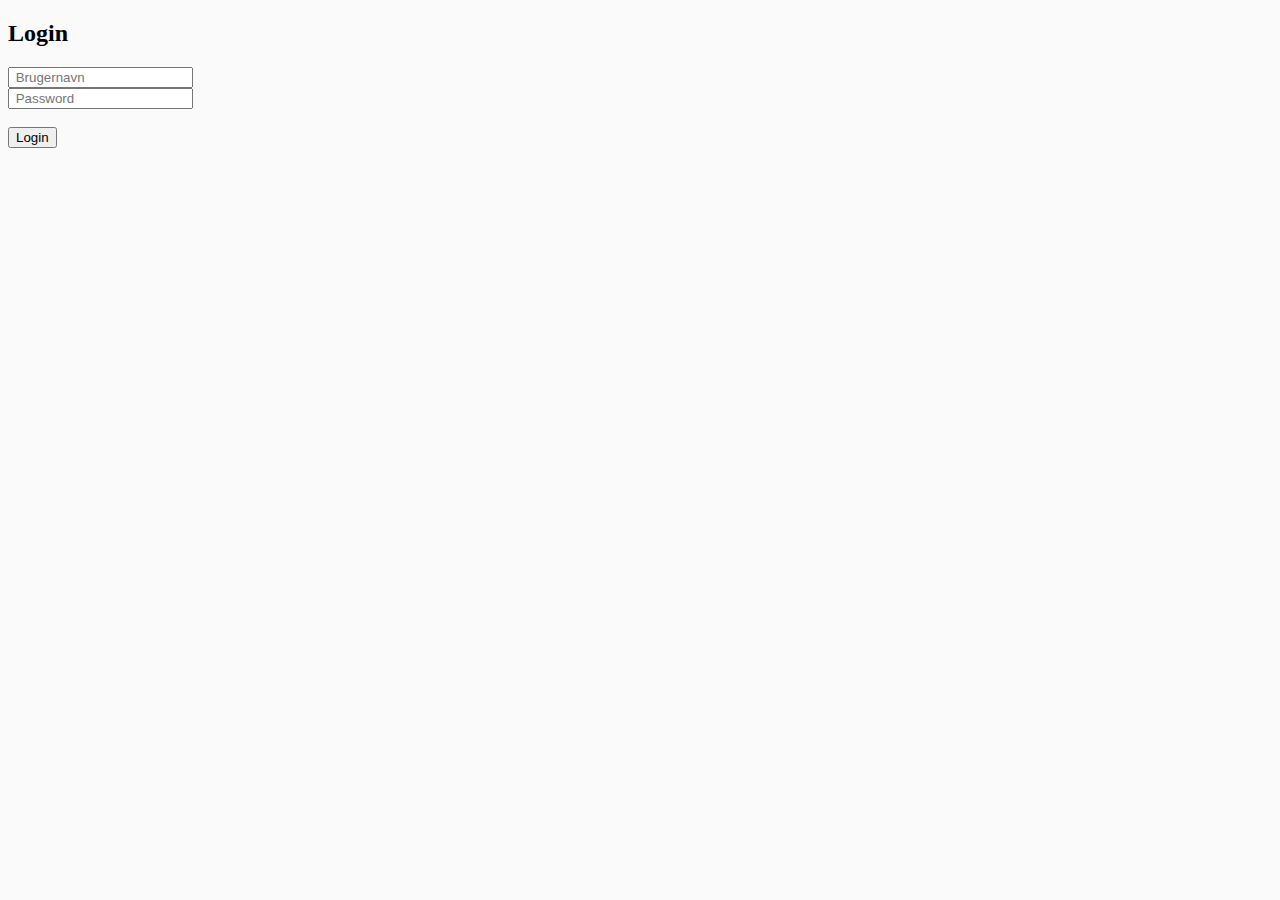
==== Login.html @ 9dd60021 "Merge branch 'master' of /Users/fvmultiservice/WebstormProjects/projekt1-programmering with conflict" ====
<!DOCTYPE html>
<html lang="en" xmlns="http://www.w3.org/1999/html">
<head>
    <meta charset="UTF-8">
    <title>Login form</title>
    <link rel="stylesheet" type="text/css" href="style.css">
</head>
<body>
<div>
    <form name="Revisor login">
        <h2>Login</h2>

        <input type="text" id="user_name" value="" placeholder=" Brugernavn"/><br/>
        <input type="text" id="password" value="" placeholder=" Password"/><br/>
        <div id="loginError"></div>
        <br/>
        <button type="login" onclick="Login" style="cursor: pointer">Login</button>
    </form>
</div>
</body>
</html>
---- style.css ----
body{
    background-color: rgb(250, 250, 250);
}
.calendercontainer{
    left: 0;
    right: 0;
    margin: auto;
    display: block;
    width: 500px;
    margin-top: 100px;
    padding: 24px;
    box-shadow: 0 14px 28px rgba(0,0,0,0.25), 0 10px 10px rgba(0,0,0,0.22);
    background-color: white;
}
.calendercontainer,
.calendercontainer div{
    box-sizing: border-box;
}
.calendercontainer * {
    font-family: 'Roboto', 'roboto', sans-serif;
}
.måned{
    display: block;
    width: auto;
}
.årvælgerContainer{
    display: block;
    text-align: center;
}
#år{
    display: inline-block;
    font-weight: 700;
    font-size: 14px;
    color: rgb(130, 130, 130);
}
#årVenstre,
#årHøjre{
    cursor: pointer;
    display: block;
    float: left;
    font-weight: 700;
    color: rgb(130, 130, 130);
}
#årHøjre{
    float: right;
}
.månedvælgerContainer{
    padding: 32px 0 24px;
}
.månedvælgerContainer div{
    display: block;
    float: left;
    font-size: 14px;
    text-transform: uppercase;
    text-align: center;
    color: rgb(140, 140, 140);
    width: calc(100% / 12);
    cursor: pointer;
}
#månedNavn{
    display: block;
    text-align: center;
    font-weight: 500;
    font-size: 28px;
    color: rgb(30, 30, 30);
    padding: 24px 0 8px 0;
}

.ugedage{
    margin-bottom: -4px;
    padding: 12px 0 8px;
}
.ugedage, .dage{
    width: 100%;
    display: inline-block;
}
.ugedage .ugedag{
    width: calc(100% / 7);
    display: block;
    float: left;
    font-weight: 300;
    text-align: center;
}
.dage .dag{
    display: block;
    float: left;
    width: calc(100% / 7);
    height: 50px;
    line-height: 50px;
    transition-duration: 0.5s;
    font-weight: 700;
    text-align: center;
    cursor: pointer;
}
.dage .dag.ledig{
    background-color: rgb(240, 255, 240);
}
.dage .dag.ledig:hover{
    background-color: rgb(170, 255, 170);
}
.dage .dag.optaget{
    background-color: rgb(255, 230, 230);
}
.dage .dag.ikkeImåneden {
    cursor: default;
}


#tidsplan{
    display: none;
    margin-top: 34px;
    padding-top: 20px;
    border-top: 3px solid rgb(170, 170, 170);
}
#tidsplan .venstreSide{
    display: inline-block;
    width: 40%;
}
#tidsplan .venstreSide #tidsplanUgedag{
    display: block;
    font-size: 14px;
    font-weight: 700;
    color: rgb(120, 120, 120);
}
#tidsplan .venstreSide #tidsplanDato{
    display: block;
    font-size: 18px;
    font-weight: 700;
    color: rgb(60, 60, 60);
}
#tidsplan .højreSide{
    display: inline-block;
    width: 60%;
}
#tidsplan .højreSide h3{
    font-size: 18px;
    font-weight: 600;
    margin: 0;
}
#tidsplan .højreSide #tiderContainer{
    display: inline-block;
    width: 100%;
    min-height: 150px;
}
#tidsplan #tiderContainer .tidspunkt{
    display: block;
    margin: 12px 0;
    cursor: pointer;
    font-weight: 700;
    color: rgb(80, 80, 80);
}
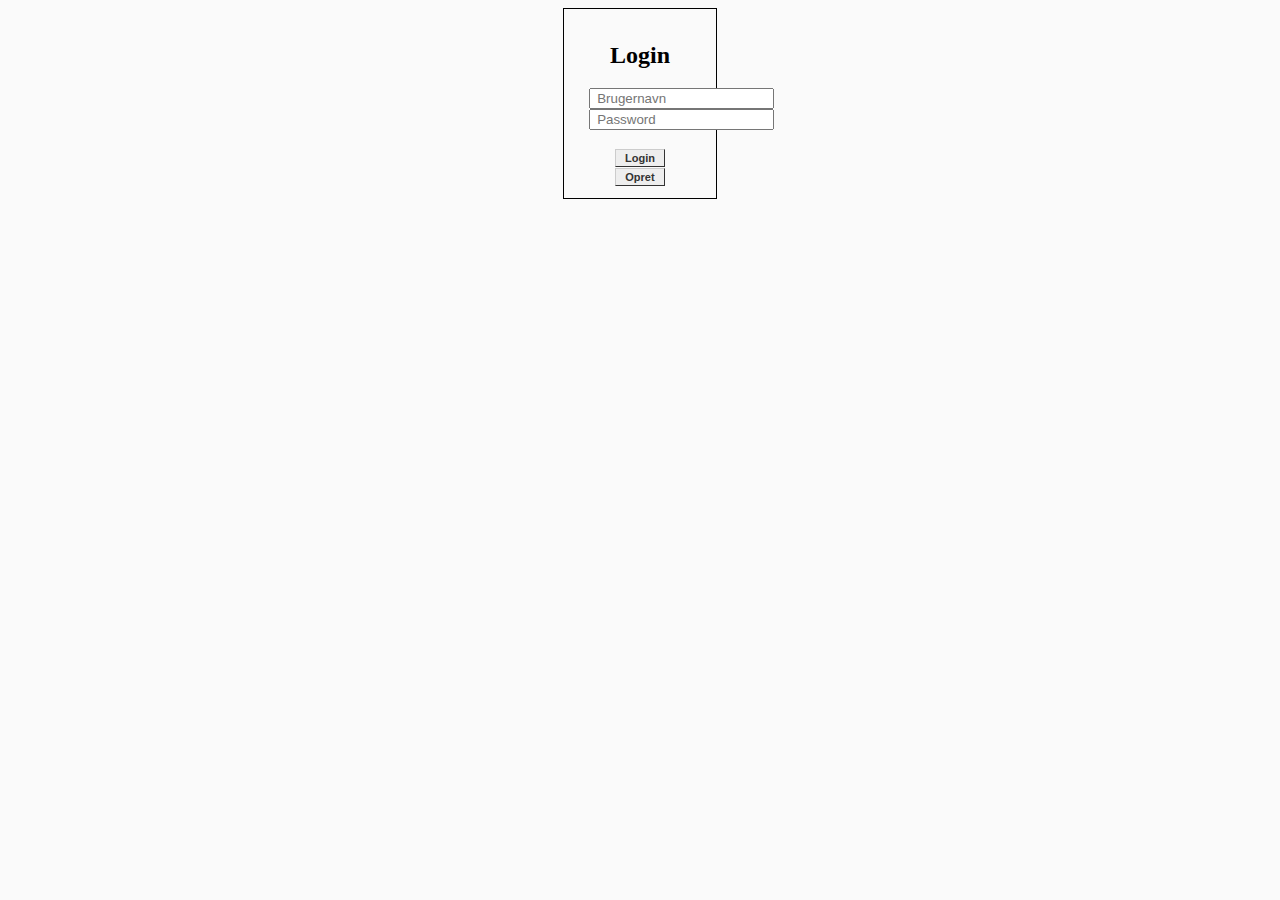
==== commit f5395ab2: "classes" ====
--- a/Login.html
+++ b/Login.html
@@ -6,15 +6,18 @@
     <link rel="stylesheet" type="text/css" href="style.css">
 </head>
 <body>
-<div>
+<div id="loginContainer">
     <form name="Revisor login">
         <h2>Login</h2>
-
         <input type="text" id="user_name" value="" placeholder=" Brugernavn"/><br/>
         <input type="text" id="password" value="" placeholder=" Password"/><br/>
         <div id="loginError"></div>
         <br/>
-        <button type="login" onclick="Login" style="cursor: pointer">Login</button>
+        <button type="login" class="Login" onclick="Login" style="cursor: pointer">Login</button>
+
+        <!-- opretter her en link til opret bruger side som bliver stylet som en knap -->
+        <a href="opretBruger.html" class="opretBrugerKnap">Opret</a>
+
     </form>
 </div>
 </body>
--- a/style.css
+++ b/style.css
@@ -1,16 +1,34 @@
 body{
     background-color: rgb(250, 250, 250);
 }
+.mainContainer{
+    display: flex;
+    justify-content: center;
+}
+
+.step1Container{
+    display: flex;
+    justify-content: center;
+    flex-direction: row;
+    align-items: stretch;
+    width: auto;
+    box-shadow: 0 14px 28px rgba(0,0,0,0.25), 0 10px 10px rgba(0,0,0,0.22);
+    background-color: white;
+}
+
+.optionContainer{
+    display: inline-block;
+    width: 200px;
+    padding: 24px;
+}
+
 .calendercontainer{
     left: 0;
     right: 0;
     margin: auto;
     display: block;
     width: 500px;
-    margin-top: 100px;
     padding: 24px;
-    box-shadow: 0 14px 28px rgba(0,0,0,0.25), 0 10px 10px rgba(0,0,0,0.22);
-    background-color: white;
 }
 .calendercontainer,
 .calendercontainer div{
@@ -148,4 +166,33 @@
     cursor: pointer;
     font-weight: 700;
     color: rgb(80, 80, 80);
+}
+
+/*login styles */
+#loginError{
+    color: red;
+}
+
+.opretBrugerKnap, .Login{
+    font: bold 11px Arial;
+    text-decoration: none;
+    background-color: #EEEEEE;
+    color: #333333;
+    padding: 2% 9% 2% 9%;
+    border-top: 1px solid #CCCCCC;
+    border-right: 1px solid #333333;
+    border-bottom: 1px solid #333333;
+    border-left: 1px solid #CCCCCC;
+
+}
+
+#loginContainer{
+    left:0;
+    right:0;
+    margin:auto;
+    width:8%;
+    border:1px solid black;
+    padding: 1% 2% 1% 2%;
+    text-align: center;
+
 }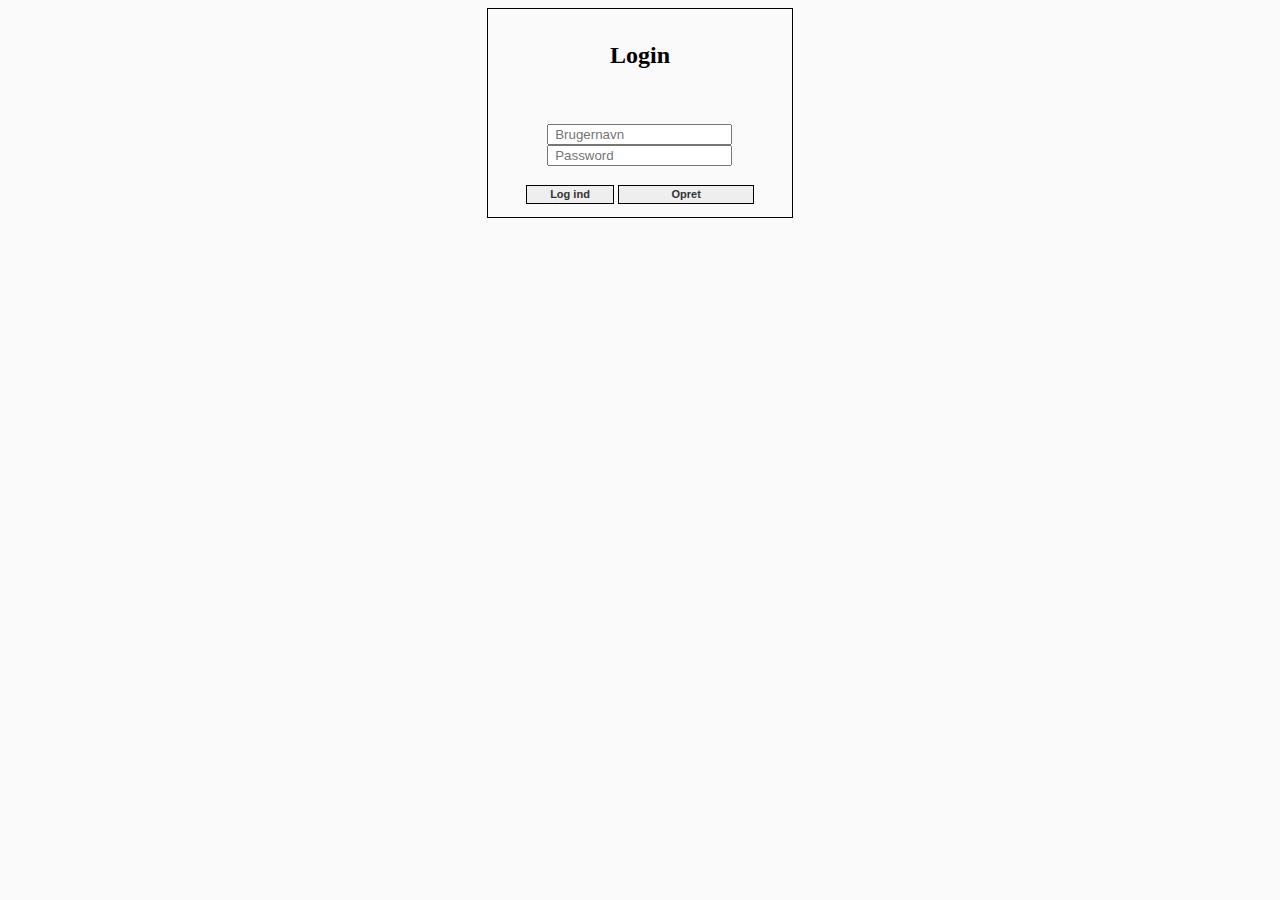
==== commit 1d2f9e4c: "Merge remote-tracking branch 'origin/master'" ====
--- a/Login.html
+++ b/Login.html
@@ -6,19 +6,27 @@
     <link rel="stylesheet" type="text/css" href="style.css">
 </head>
 <body>
-<div id="loginContainer">
-    <form name="Revisor login">
-        <h2>Login</h2>
-        <input type="text" id="user_name" value="" placeholder=" Brugernavn"/><br/>
-        <input type="text" id="password" value="" placeholder=" Password"/><br/>
-        <div id="loginError"></div>
-        <br/>
-        <button type="login" class="Login" onclick="Login" style="cursor: pointer">Login</button>
+    <div id="loginContainer">
+        <form id="loginForm" name="Revisor login" onsubmit="checkLogin()" method="get">
+            <h2>Login</h2>
+            <span id="loginMessage" class="fejlbesked"></span><br><br>
+            <input type="text" id="brugernavn" value="" placeholder=" Brugernavn"/><br/>
+            <input type="password" id="password" value="" placeholder=" Password"/><br/>
 
+            <br/>
+            <button id="submit" class="Login" style="cursor: pointer">Log ind</button>
         <!-- opretter her en link til opret bruger side som bliver stylet som en knap -->
-        <a href="opretBruger.html" class="opretBrugerKnap">Opret</a>
+            <a href="opretBruger.html" class="opretBrugerKnap">Opret</a>
 
     </form>
 </div>
+
+    <script src="Revisorhus.js"></script>
+    <script src="Revisor.js"></script>
+    <script src="Møde.js"></script>
+    <script src="databehandling.js"></script>
+    <script src="Login.js"></script>
+
+
 </body>
 </html>--- a/style.css
+++ b/style.css
@@ -1,6 +1,11 @@
 body{
     background-color: rgb(250, 250, 250);
 }
+
+.navbar ul{
+
+}
+
 .mainContainer{
     display: flex;
     justify-content: center;
@@ -116,8 +121,13 @@
 .dage .dag.ledig:hover{
     background-color: rgb(170, 255, 170);
 }
+.dage .dag.weekend{
+    background-color: rgb(230, 230, 230);
+    pointer-events: none;
+}
 .dage .dag.optaget{
     background-color: rgb(255, 230, 230);
+    pointer-events: none;
 }
 .dage .dag.ikkeImåneden {
     cursor: default;
@@ -140,12 +150,21 @@
     font-weight: 700;
     color: rgb(120, 120, 120);
 }
+
+
 #tidsplan .venstreSide #tidsplanDato{
     display: block;
     font-size: 18px;
     font-weight: 700;
-    color: rgb(60, 60, 60);
-}
+    color: #9b9ea3;
+}
+
+.tidspunkt.aktiv {
+    color: #000000;
+
+}
+
+
 #tidsplan .højreSide{
     display: inline-block;
     width: 60%;
@@ -168,31 +187,58 @@
     color: rgb(80, 80, 80);
 }
 
+#opretMødeContainer{
+    display: none;
+    margin-top: 34px;
+    padding-top: 20px;
+    border-top: 3px solid rgb(170, 170, 170);
+}
+
+
+
+
+
 /*login styles */
-#loginError{
-    color: red;
-}
-
-.opretBrugerKnap, .Login{
+
+.Login, .opretBrugerKnap{
     font: bold 11px Arial;
     text-decoration: none;
     background-color: #EEEEEE;
     color: #333333;
-    padding: 2% 9% 2% 9%;
-    border-top: 1px solid #CCCCCC;
-    border-right: 1px solid #333333;
-    border-bottom: 1px solid #333333;
-    border-left: 1px solid #CCCCCC;
-
+    padding: 1% 9% 1% 9%;
+    border: 1px solid black;
+    height: 10%;
+    width: 35%;
+    text-align: center;
+    display: inline-block;
+    margin: auto;
 }
 
 #loginContainer{
     left:0;
     right:0;
     margin:auto;
-    width:8%;
+    width:20%;
     border:1px solid black;
     padding: 1% 2% 1% 2%;
     text-align: center;
-
+}
+
+#mødeOversigt{
+    border: 1px solid black;
+    padding: 1% 2% 1% 2%;
+    height: auto;
+    width: 300px;
+}
+
+#error{
+    color: red;
+}
+
+.fejlbesked{
+    color: red;
+}
+
+.fejlbesked {
+    color: red;
 }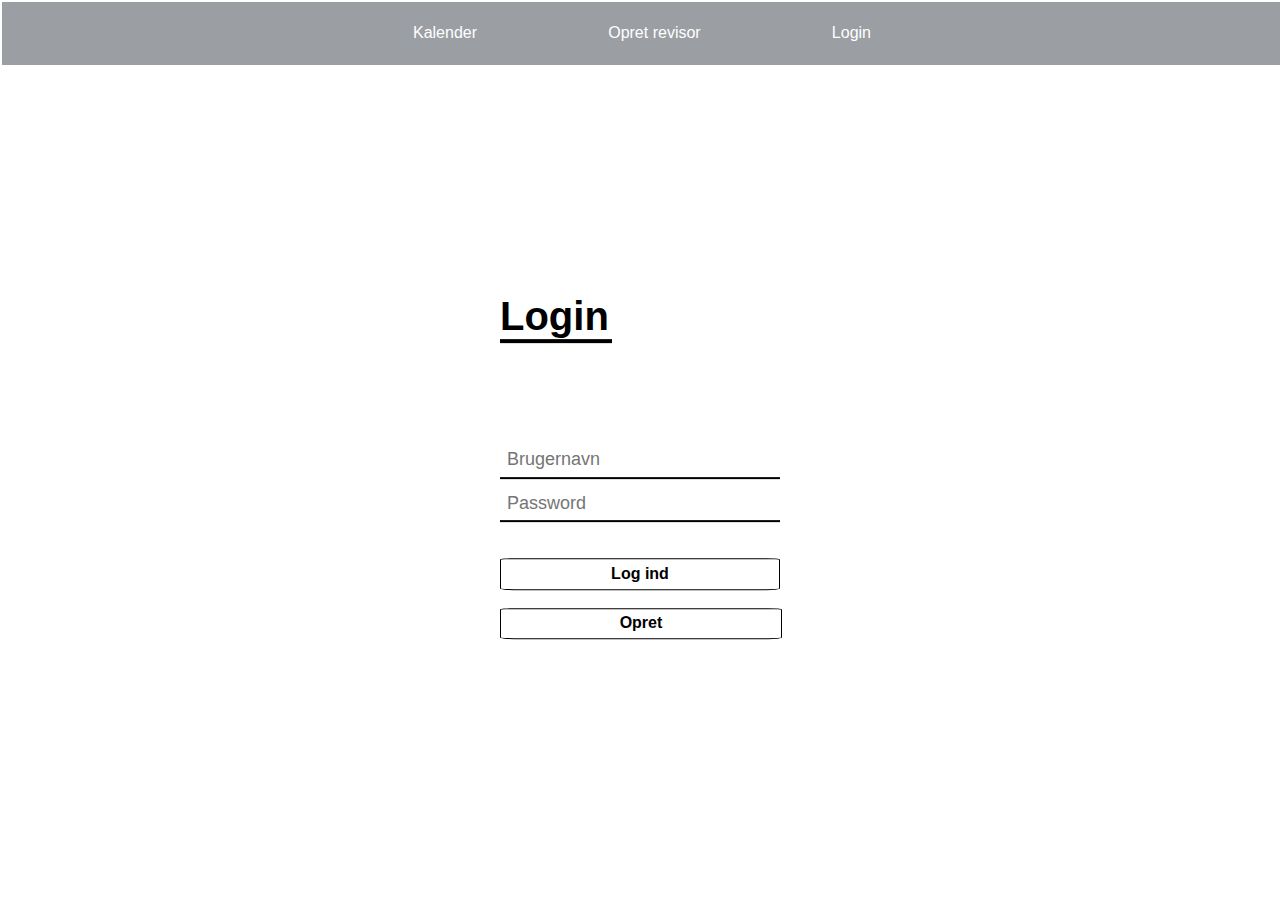
==== commit 2b0cbe1f: "CSS til opret login side" ====
--- a/Login.html
+++ b/Login.html
@@ -3,24 +3,39 @@
 <head>
     <meta charset="UTF-8">
     <title>Login form</title>
-    <link rel="stylesheet" type="text/css" href="style.css">
+    <link rel="stylesheet" type="text/css" href="login.css">
 </head>
 <body>
+
+    <div id="baggrund" class="navOpret">
+        <div class="nav">
+            <ul class="navbar">
+                <li class="navList"><a class="navLista" href="index.html">Kalender</a></li>
+                <li class="navList"><a class="navLista" href="opretBruger.html">Opret revisor</a></li>
+                <li class="navList"><a class="navLista" href="Login.html">Login</a></li>
+            </ul>
+        </div>
+    </div>
+
     <div id="loginContainer">
         <form id="loginForm" name="Revisor login" onsubmit="checkLogin()" method="get">
             <h2>Login</h2>
             <span id="loginMessage" class="fejlbesked"></span><br><br>
+            <div class="tekstboks">
             <input type="text" id="brugernavn" value="" placeholder=" Brugernavn"/><br/>
+            </div>
+            <div class="tekstboks">
             <input type="password" id="password" value="" placeholder=" Password"/><br/>
-
+            </div><br>
             <br/>
-            <button id="submit" class="Login" style="cursor: pointer">Log ind</button>
+            <button id="submit" class="Login" style="cursor: pointer">Log ind</button><br><br>
         <!-- opretter her en link til opret bruger side som bliver stylet som en knap -->
             <a href="opretBruger.html" class="opretBrugerKnap">Opret</a>
 
     </form>
 </div>
 
+    <script src="Kalender.js"></script>
     <script src="Revisorhus.js"></script>
     <script src="Revisor.js"></script>
     <script src="Møde.js"></script>
--- a/login.css
+++ b/login.css
@@ -0,0 +1,102 @@
+body{
+    margin: 0;
+    padding: 0;
+    font-family: sans-serif;
+}
+
+#loginForm{
+    width: 280px;
+    position: absolute;
+    top: 50%;
+    left: 50%;
+    transform: translate(-50%, -50%);
+    color: black;
+}
+#loginForm h2{
+    float: top;
+    font-size: 40px;
+    border-bottom: 4px solid black;
+    width: 40%;
+    margin-bottom: 20%;
+}
+
+.tekstboks{
+    width: 100%;
+    overflow: hidden;
+    font-size: 20px;
+    padding-bottom: 2%;
+    border-bottom: 2px solid black;
+}
+
+.tekstboks input{
+    border: none;
+    outline: none;
+    background: none;
+    font-size: 18px;
+    width: 100%;
+    padding-top: 5%;
+    float: left;
+}
+
+.Login{
+    font: bold 16px Arial;
+    color: black;
+    text-decoration: none;
+    padding: 2% 3% 2% 3%;
+    border: 0.5px solid black;
+    height: 30%;
+    width: 100%;
+    text-align: center;
+    display: inline-block;
+    margin: auto;
+    background-color: white;
+    cursor: pointer;
+    border-radius: 5%;
+}
+
+.opretBrugerKnap {
+    font: bold 16px Arial;
+    color: black;
+    text-decoration: none;
+    padding: 2% 3% 2% 3%;
+    border: 0.5px solid black;
+    height: 30%;
+    width: 94%;
+    text-align: center;
+    display: inline-block;
+    margin: auto;
+    background-color: white;
+    cursor: pointer;
+    border-radius: 5%;
+}
+
+.fejlbesked{
+    color: red;
+}
+
+.nav {
+    font-family: 'Roboto', 'roboto', sans-serif;
+    margin: 2px;
+    border: 1px #9b9ea3;
+    width: 99%;
+    padding: 0.5%;
+    text-align: center;
+    background-color: #9b9ea3;
+}
+
+.navbar {
+    list-style-type: none;
+    padding: 0;
+    overflow: hidden;
+    background-color: #9b9ea3;
+}
+
+.navList {
+    display: inline;
+    padding: 5%;
+}
+
+.navLista {
+    color: white;
+    text-decoration: none;
+}